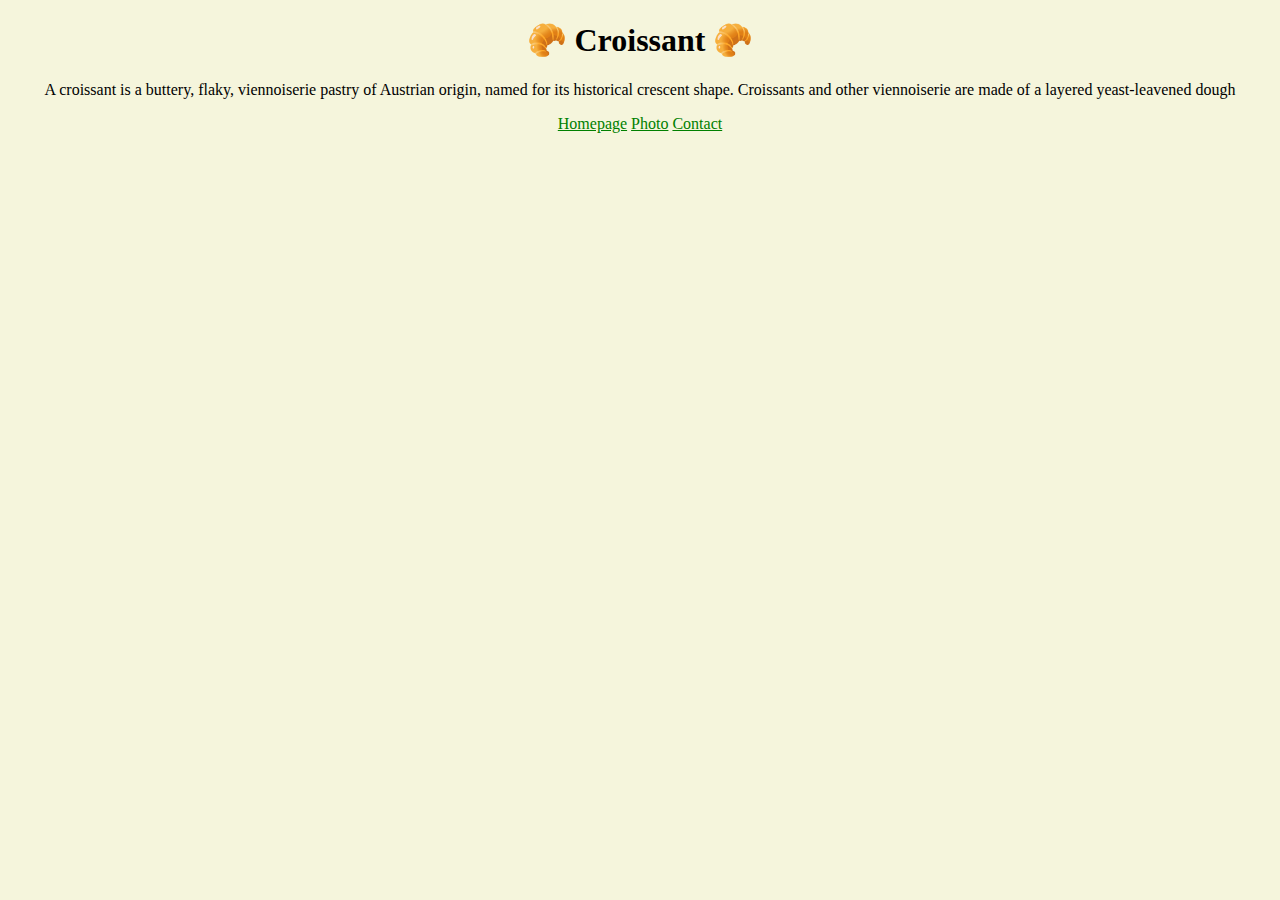
==== index.html @ f02d8e03 "Created app structure" ====
<!DOCTYPE html>
<html lang="en">
  <head>
    <meta charset="UTF-8" />
    <meta http-equiv="X-UA-Compatible" content="IE=edge" />
    <meta name="viewport" content="width=device-width, initial-scale=1.0" />
    <title>Croissant</title>
    <link rel="stylesheet" href="/css/styles.css" />
  </head>
  <body>
    <h1>🥐 Croissant 🥐</h1>
    <p>
      A croissant is a buttery, flaky, viennoiserie pastry of Austrian origin,
      named for its historical crescent shape. Croissants and other viennoiserie
      are made of a layered yeast-leavened dough
    </p>
    <a href="/">Homepage</a>
    <a href="/photo.html">Photo</a>
    <a href="/contact.html">Contact</a>
  </body>
</html>
---- css/styles.css ----
body {
  background: beige;
  text-align: center;
}

a {
  color: green;
}
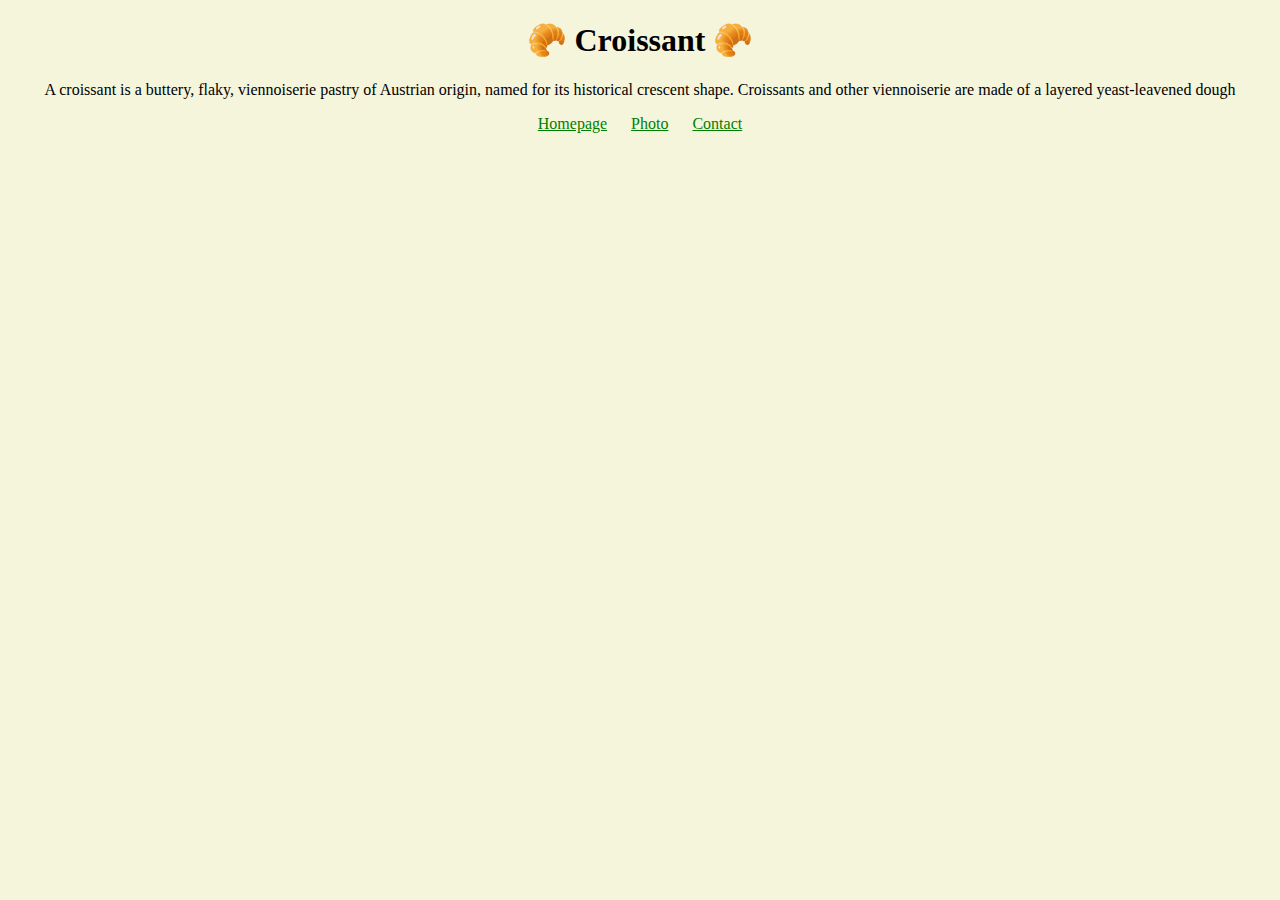
==== commit b34780c9: "Made app Google friendly with SEO" ====
--- a/index.html
+++ b/index.html
@@ -4,7 +4,11 @@
     <meta charset="UTF-8" />
     <meta http-equiv="X-UA-Compatible" content="IE=edge" />
     <meta name="viewport" content="width=device-width, initial-scale=1.0" />
-    <title>Croissant</title>
+    <meta
+      name="description"
+      content="Croissant.com shows what croissants are."
+    />
+    <title>Homepage - Croissant.com</title>
     <link rel="stylesheet" href="/css/styles.css" />
   </head>
   <body>
@@ -14,8 +18,8 @@
       named for its historical crescent shape. Croissants and other viennoiserie
       are made of a layered yeast-leavened dough
     </p>
-    <a href="/">Homepage</a>
-    <a href="/photo.html">Photo</a>
-    <a href="/contact.html">Contact</a>
+    <a href="/" title="homepage">Homepage</a>
+    <a href="/photo.html" title="photo">Photo</a>
+    <a href="/contact.html" title="contact">Contact</a>
   </body>
 </html>
--- a/css/styles.css
+++ b/css/styles.css
@@ -5,4 +5,5 @@
 
 a {
   color: green;
+  margin: 0 10px;
 }
